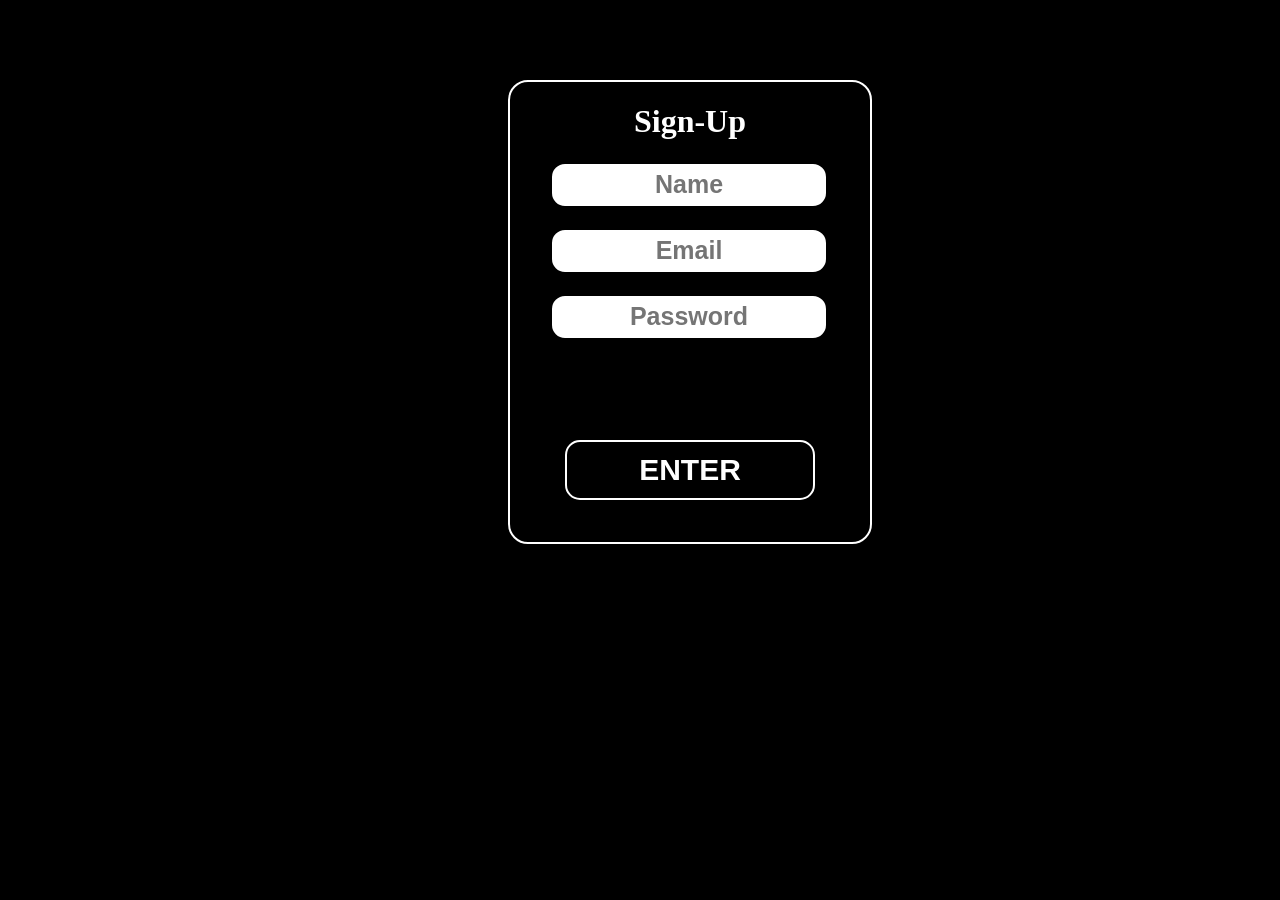
==== project1.html @ 7416babc "Add files via upload" ====
<!DOCTYPE html>
<html lang="en">
<head>
    <title>signup.com</title>

    <style>

        body{
            background-color: black;
            color: white;
        }

        .div1{
            height: 500px;
            width: 400px;
            margin-left: 480px;
            margin-top: 80px;
            color: white;
        }
        .inner{
            height: 460px;
            width: 360px;
            background-image: url("bg3.webp");
            background-repeat: no-repeat;
            background-size: cover;
            background-position: center;
            border: 2px solid white;
            margin-left: 20px;
            border-radius: 20px;
        }
        .inner h1{
            color: white;
            text-align: center;
            align-items: center;
        }
        .inner:hover{
            height: 465px;
            width: 365px;
        }

        .inner .name{
            height: 40px;
            width: 270px;
            border-radius:15px;
            border: 2px solid black;
            text-align: center;
            align-items: center;
            display: block;
            margin-top: 20px;
            font-size: 25px;
            font-weight: bold;
            margin-left: 40px;
        }
        .name:hover{
            height: 44px;
            width: 280px;
            background-color: black;
            color: white;
            border: 2px solid white;
            border-radius: 15px;
        }
        .button{
            height: 60px;
            width: 250px;
            margin-top: 100px;
            border: 2px solid white;
            border-radius: 15px;
            font-size: 30px;
            font-weight: bold;
            color: white; 
            background-color: black;
            margin-left: 55px;
        }
        

    </style>
<link rel="stylesheet" href="project.html">
</head>

<body>
    <main>

        
        <form action="/project.html">

            
            <div class="div1">
            <div class="inner">
                <h1>Sign-Up</h1>
                <input type="text" class="name" placeholder="Name" required>
                <input type="email" class="name" placeholder="Email" required>
                <input type="password" class="name" placeholder="Password" required>
                <button class="button">ENTER</button>
                
            </div>
        </div>
    </form>
    </main>
</body>
</html>
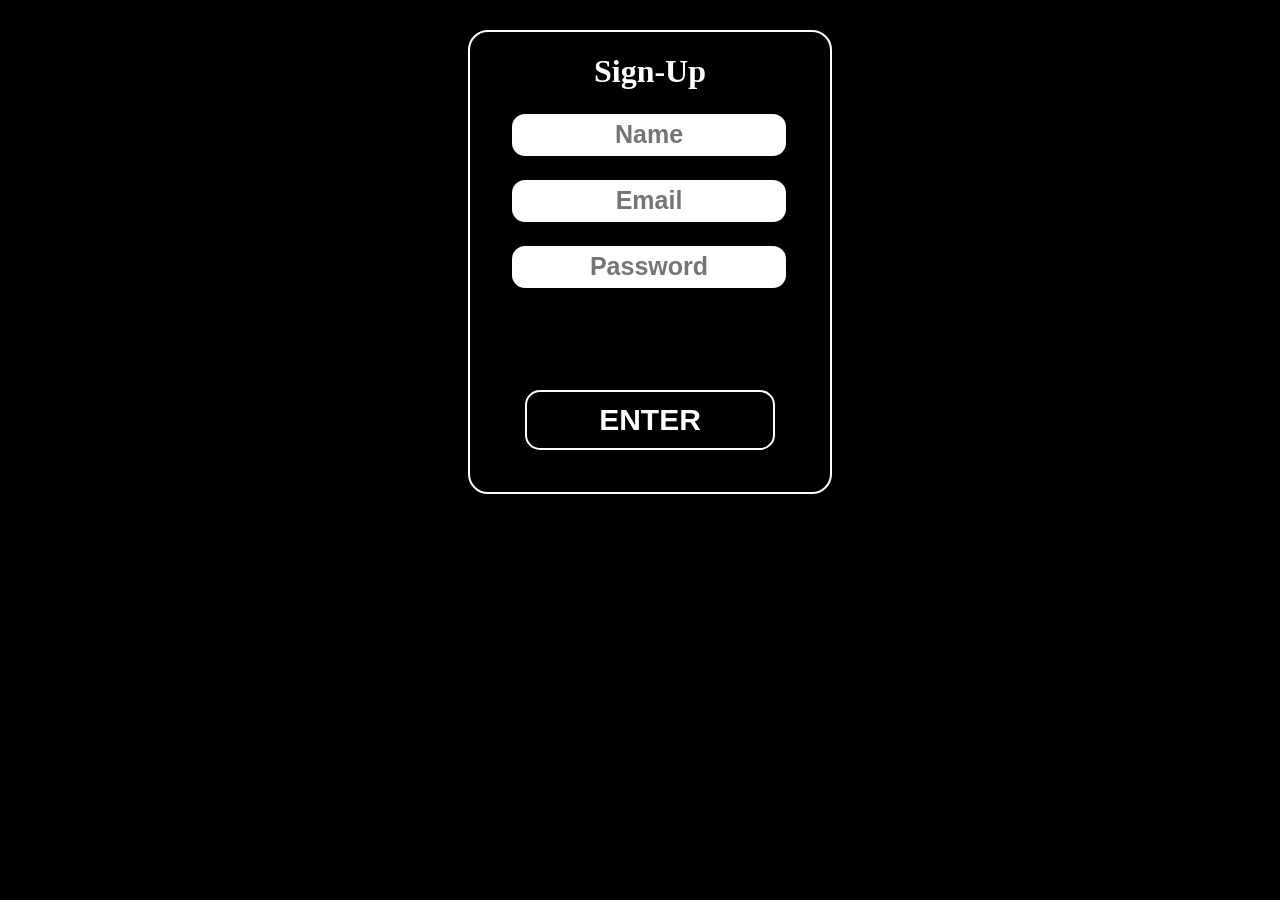
==== commit c42b0676: "Update project1.html" ====
--- a/project1.html
+++ b/project1.html
@@ -11,11 +11,12 @@
         }
 
         .div1{
-            height: 500px;
-            width: 400px;
-            margin-left: 480px;
-            margin-top: 80px;
-            color: white;
+            width: 100%;
+            display: flex;
+            justify-content: center;
+            align-items: center;
+            margin-top: 30px;
+
         }
         .inner{
             height: 460px;
@@ -71,7 +72,69 @@
             background-color: black;
             margin-left: 55px;
         }
+
         
+    @media (max-width:768px){
+
+    .inner{
+        max-width:350px;
+    }
+
+    .button{
+        font-size:20px;
+    }
+}
+
+/* Mobile */
+
+@media (max-width:480px){
+
+    body{
+        padding:15px;
+    }
+
+    .inner{
+        padding:25px;
+    }
+
+    .inner h1{
+        font-size:28px;
+    }
+
+    .name{
+        height:45px;
+        font-size:16px;
+    }
+
+    .button{
+        height:45px;
+        font-size:18px;
+    }
+}
+@media (max-width:350px){
+
+    body{
+        padding:15px;
+    }
+
+    .inner{
+        padding:25px;
+    }
+
+    .inner h1{
+        font-size:28px;
+    }
+
+    .name{
+        height:45px;
+        font-size:16px;
+    }
+
+    .button{
+        height:45px;
+        font-size:18px;
+    }
+}
 
     </style>
 <link rel="stylesheet" href="project.html">
@@ -97,4 +160,4 @@
     </form>
     </main>
 </body>
-</html>+</html>
